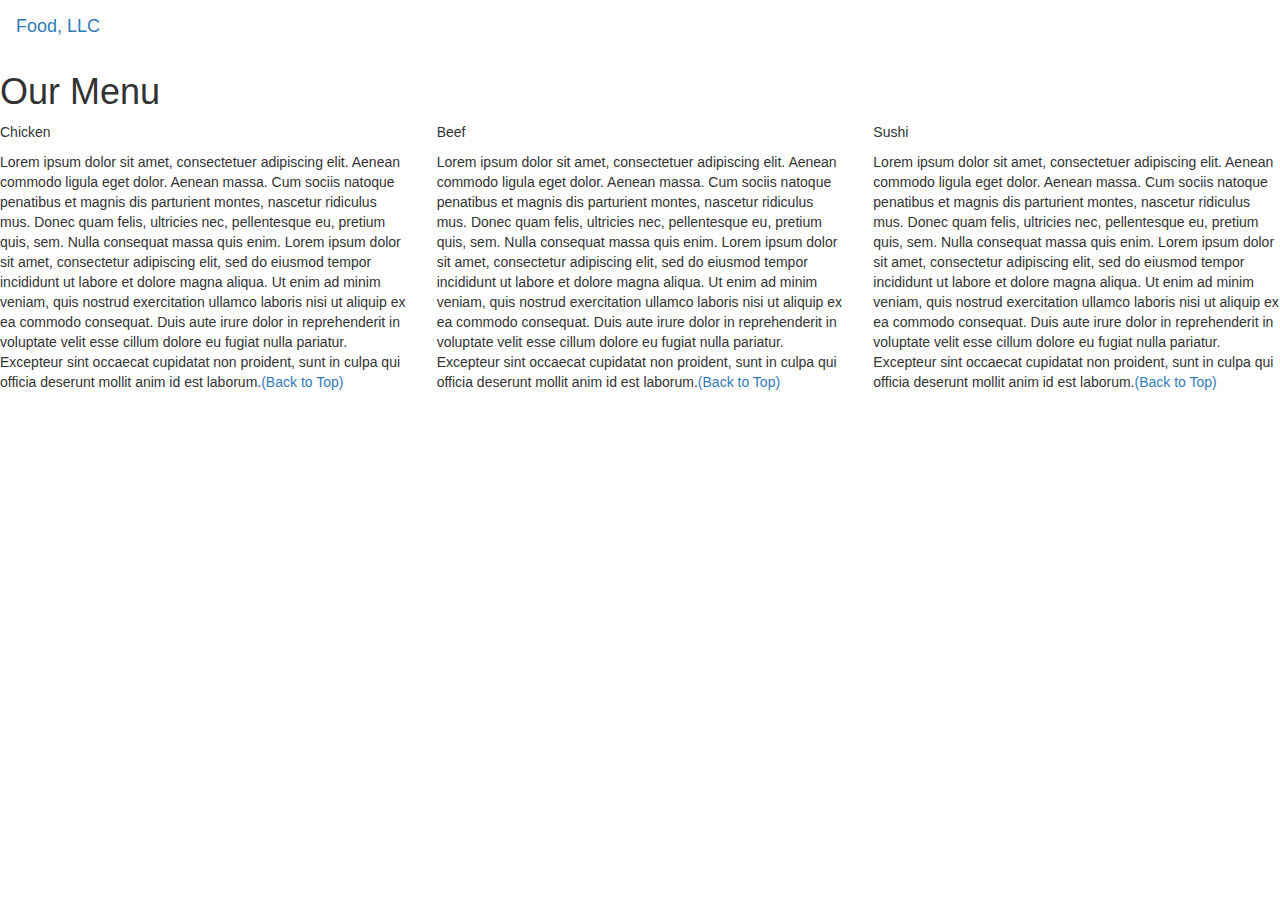
==== module3_Solutions/module3-solutionindex.html @ 773a1360 "Create module3-solutionindex.html" ====
<!DOCTYPE html>
<html>
<head>

<title>Module 3</title>

  <meta name="viewport" content="width=device-width, initial-scale=1">
  <link rel="stylesheet" href="https://maxcdn.bootstrapcdn.com/bootstrap/3.3.7/css/bootstrap.min.css">
  <script src="https://ajax.googleapis.com/ajax/libs/jquery/3.3.1/jquery.min.js"></script>
  <script src="https://maxcdn.bootstrapcdn.com/bootstrap/3.3.7/js/bootstrap.min.js"></script>

</head>

<meta name="viewport" content="width=device-width, initial-scale=1">
<link rel="stylesheet" type="text/css" href="style.css">



<body>


<nav class="navbar" id="top">
  <div class="container-fluid">

    <div class="navbar-header">
      <button type="button" class="navbar-toggle" data-toggle="collapse" data-target="#myNavbar">
        <span class="icon-bar"></span>
        <span class="icon-bar"></span>
        <span class="icon-bar"></span> 
      </button>
      <a class="navbar-brand" href="#">Food, LLC</a>
    </div>

    <div class="collapse" id="myNavbar">
      <ul class="nav navbar-nav visible-xs">
        <li><a class="menu-item" href="#">Chicken</a></li>
        <li><a class="menu-item" href="#">Beef</a></li> 
        <li><a class="menu-item" href="#">Sushi</a></li> 
      </ul>
    </div>

  </div>
</nav>

<h1 class="main-title">Our Menu</h1>



<div class="row">

  <div class="col-lg-4 col-md-6 col-sm-12">
    <div class="content-box">
      <p class="item-name">Chicken</p>
      <p>Lorem ipsum dolor sit amet, consectetuer adipiscing elit. Aenean commodo ligula eget dolor. Aenean massa. Cum sociis natoque penatibus et magnis dis parturient montes, nascetur ridiculus mus. Donec quam felis, ultricies nec, pellentesque eu, pretium quis, sem. Nulla consequat massa quis enim. Lorem ipsum dolor sit amet, consectetur adipiscing elit, sed do eiusmod tempor incididunt ut labore et dolore magna aliqua. Ut enim ad minim veniam, quis nostrud exercitation ullamco laboris nisi ut aliquip ex ea commodo consequat. Duis aute irure dolor in reprehenderit in voluptate velit esse cillum dolore eu fugiat nulla pariatur. Excepteur sint occaecat cupidatat non proident, sunt in culpa qui officia deserunt mollit anim id est laborum.<a href="#top">(Back to Top)</a></p>
    </div>
  </div>

  <div class="col-lg-4 col-md-6 col-sm-12">
    <div class="content-box">
      <p class="item-name">Beef</p>
      <p>Lorem ipsum dolor sit amet, consectetuer adipiscing elit. Aenean commodo ligula eget dolor. Aenean massa. Cum sociis natoque penatibus et magnis dis parturient montes, nascetur ridiculus mus. Donec quam felis, ultricies nec, pellentesque eu, pretium quis, sem. Nulla consequat massa quis enim. Lorem ipsum dolor sit amet, consectetur adipiscing elit, sed do eiusmod tempor incididunt ut labore et dolore magna aliqua. Ut enim ad minim veniam, quis nostrud exercitation ullamco laboris nisi ut aliquip ex ea commodo consequat. Duis aute irure dolor in reprehenderit in voluptate velit esse cillum dolore eu fugiat nulla pariatur. Excepteur sint occaecat cupidatat non proident, sunt in culpa qui officia deserunt mollit anim id est laborum.<a href="#top">(Back to Top)</a></p>
    </div>
  </div>


  <div class="col-lg-4 col-md-12 col-sm-12">
    <div class="content-box">
      <p class="item-name">Sushi</p>
      <p>Lorem ipsum dolor sit amet, consectetuer adipiscing elit. Aenean commodo ligula eget dolor. Aenean massa. Cum sociis natoque penatibus et magnis dis parturient montes, nascetur ridiculus mus. Donec quam felis, ultricies nec, pellentesque eu, pretium quis, sem. Nulla consequat massa quis enim. Lorem ipsum dolor sit amet, consectetur adipiscing elit, sed do eiusmod tempor incididunt ut labore et dolore magna aliqua. Ut enim ad minim veniam, quis nostrud exercitation ullamco laboris nisi ut aliquip ex ea commodo consequat. Duis aute irure dolor in reprehenderit in voluptate velit esse cillum dolore eu fugiat nulla pariatur. Excepteur sint occaecat cupidatat non proident, sunt in culpa qui officia deserunt mollit anim id est laborum.<a href="#top">(Back to Top)</a></p>
    </div>
  </div>

</div>


</body>
</html>
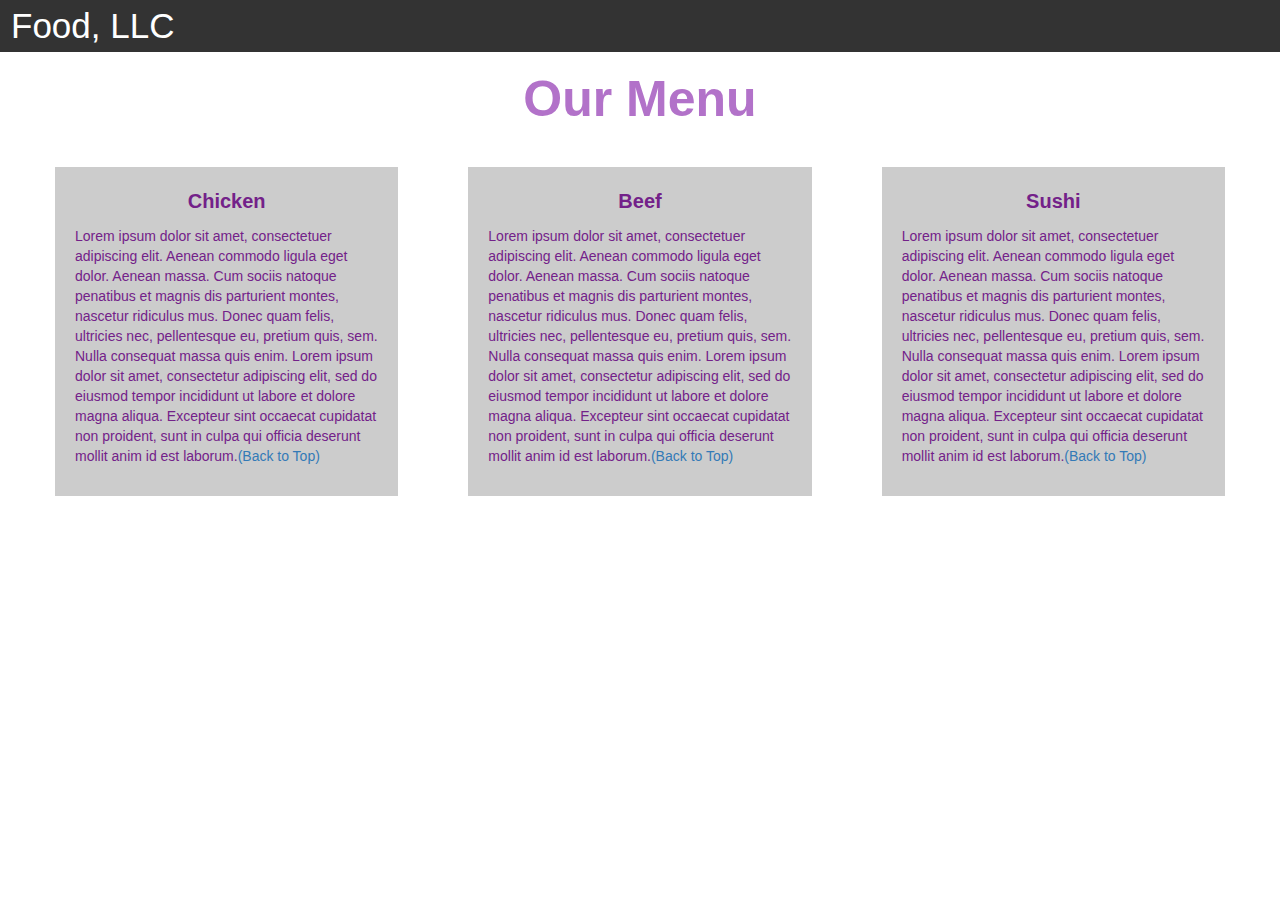
==== commit 59fcd51c: "Update module3-solutionindex.html" ====
--- a/module3_Solutions/module3-solutionindex.html
+++ b/module3_Solutions/module3-solutionindex.html
@@ -2,7 +2,7 @@
 <html>
 <head>
 
-<title>Module 3</title>
+<title>Module_3_Solutions</title>
 
   <meta name="viewport" content="width=device-width, initial-scale=1">
   <link rel="stylesheet" href="https://maxcdn.bootstrapcdn.com/bootstrap/3.3.7/css/bootstrap.min.css">
@@ -12,7 +12,7 @@
 </head>
 
 <meta name="viewport" content="width=device-width, initial-scale=1">
-<link rel="stylesheet" type="text/css" href="style.css">
+<link rel="stylesheet" type="text/css" href="module3-solution.css">
 
 
 
@@ -51,14 +51,14 @@
   <div class="col-lg-4 col-md-6 col-sm-12">
     <div class="content-box">
       <p class="item-name">Chicken</p>
-      <p>Lorem ipsum dolor sit amet, consectetuer adipiscing elit. Aenean commodo ligula eget dolor. Aenean massa. Cum sociis natoque penatibus et magnis dis parturient montes, nascetur ridiculus mus. Donec quam felis, ultricies nec, pellentesque eu, pretium quis, sem. Nulla consequat massa quis enim. Lorem ipsum dolor sit amet, consectetur adipiscing elit, sed do eiusmod tempor incididunt ut labore et dolore magna aliqua. Ut enim ad minim veniam, quis nostrud exercitation ullamco laboris nisi ut aliquip ex ea commodo consequat. Duis aute irure dolor in reprehenderit in voluptate velit esse cillum dolore eu fugiat nulla pariatur. Excepteur sint occaecat cupidatat non proident, sunt in culpa qui officia deserunt mollit anim id est laborum.<a href="#top">(Back to Top)</a></p>
+      <p>Lorem ipsum dolor sit amet, consectetuer adipiscing elit. Aenean commodo ligula eget dolor. Aenean massa. Cum sociis natoque penatibus et magnis dis parturient montes, nascetur ridiculus mus. Donec quam felis, ultricies nec, pellentesque eu, pretium quis, sem. Nulla consequat massa quis enim. Lorem ipsum dolor sit amet, consectetur adipiscing elit, sed do eiusmod tempor incididunt ut labore et dolore magna aliqua. Excepteur sint occaecat cupidatat non proident, sunt in culpa qui officia deserunt mollit anim id est laborum.<a href="#top">(Back to Top)</a></p>
     </div>
   </div>
 
   <div class="col-lg-4 col-md-6 col-sm-12">
     <div class="content-box">
       <p class="item-name">Beef</p>
-      <p>Lorem ipsum dolor sit amet, consectetuer adipiscing elit. Aenean commodo ligula eget dolor. Aenean massa. Cum sociis natoque penatibus et magnis dis parturient montes, nascetur ridiculus mus. Donec quam felis, ultricies nec, pellentesque eu, pretium quis, sem. Nulla consequat massa quis enim. Lorem ipsum dolor sit amet, consectetur adipiscing elit, sed do eiusmod tempor incididunt ut labore et dolore magna aliqua. Ut enim ad minim veniam, quis nostrud exercitation ullamco laboris nisi ut aliquip ex ea commodo consequat. Duis aute irure dolor in reprehenderit in voluptate velit esse cillum dolore eu fugiat nulla pariatur. Excepteur sint occaecat cupidatat non proident, sunt in culpa qui officia deserunt mollit anim id est laborum.<a href="#top">(Back to Top)</a></p>
+      <p>Lorem ipsum dolor sit amet, consectetuer adipiscing elit. Aenean commodo ligula eget dolor. Aenean massa. Cum sociis natoque penatibus et magnis dis parturient montes, nascetur ridiculus mus. Donec quam felis, ultricies nec, pellentesque eu, pretium quis, sem. Nulla consequat massa quis enim. Lorem ipsum dolor sit amet, consectetur adipiscing elit, sed do eiusmod tempor incididunt ut labore et dolore magna aliqua. Excepteur sint occaecat cupidatat non proident, sunt in culpa qui officia deserunt mollit anim id est laborum.<a href="#top">(Back to Top)</a></p>
     </div>
   </div>
 
@@ -66,7 +66,7 @@
   <div class="col-lg-4 col-md-12 col-sm-12">
     <div class="content-box">
       <p class="item-name">Sushi</p>
-      <p>Lorem ipsum dolor sit amet, consectetuer adipiscing elit. Aenean commodo ligula eget dolor. Aenean massa. Cum sociis natoque penatibus et magnis dis parturient montes, nascetur ridiculus mus. Donec quam felis, ultricies nec, pellentesque eu, pretium quis, sem. Nulla consequat massa quis enim. Lorem ipsum dolor sit amet, consectetur adipiscing elit, sed do eiusmod tempor incididunt ut labore et dolore magna aliqua. Ut enim ad minim veniam, quis nostrud exercitation ullamco laboris nisi ut aliquip ex ea commodo consequat. Duis aute irure dolor in reprehenderit in voluptate velit esse cillum dolore eu fugiat nulla pariatur. Excepteur sint occaecat cupidatat non proident, sunt in culpa qui officia deserunt mollit anim id est laborum.<a href="#top">(Back to Top)</a></p>
+      <p>Lorem ipsum dolor sit amet, consectetuer adipiscing elit. Aenean commodo ligula eget dolor. Aenean massa. Cum sociis natoque penatibus et magnis dis parturient montes, nascetur ridiculus mus. Donec quam felis, ultricies nec, pellentesque eu, pretium quis, sem. Nulla consequat massa quis enim. Lorem ipsum dolor sit amet, consectetur adipiscing elit, sed do eiusmod tempor incididunt ut labore et dolore magna aliqua. Excepteur sint occaecat cupidatat non proident, sunt in culpa qui officia deserunt mollit anim id est laborum.<a href="#top">(Back to Top)</a></p>
     </div>
   </div>
 
--- a/module3_Solutions/module3-solution.css
+++ b/module3_Solutions/module3-solution.css
@@ -0,0 +1,96 @@
+.container-fluid{
+	margin: 0;
+	padding: 0;
+}
+
+.navbar{
+	border-radius: 0px;
+	background-color: rgba(0,0,0,0.8);
+}
+
+.navbar-brand{
+  font-size: 35px;
+  color: white;
+  padding-left: 25px;
+}
+
+.navbar-brand:hover{
+	color: white;
+}
+
+.nav{
+	margin: 0;
+	padding: 0;
+}
+
+.navbar-nav{
+  font-size: 25px;
+  text-align: center;
+  margin: 0;
+  padding: 0;
+}
+
+.navbar-toggle{
+	border: 2px solid white;
+	margin-right: 25px;
+}
+
+.icon-bar{
+	background-color: white;
+}
+
+
+.main-title{
+  margin-bottom: 15px;
+  text-align: center;
+  color: #b272c9;
+  font-size: 50px;
+  font-family: "Comic Sans MS", cursive, sans-serif;
+  font-weight: bold;
+}
+
+li{
+	box-sizing: border-box;
+	width: 100%;
+}
+
+.menu-item{
+	padding: 0;
+	margin: 0;
+	width: 100%;
+	background-color: gray;
+	border-bottom: 1px solid black;
+	color: #b272c9;
+	display: block;
+}
+
+.menu-item:hover{
+	background-color: #67dbcb;
+	color: rgba(0,0,0,0.4);
+}
+
+
+
+.row{
+	margin: 20px;
+}
+
+.content-box{
+	margin: 20px;
+	width: auto;
+	height: auto;
+	color: #732189;
+	background-color: rgba(0,0,0,0.2);
+	font-family: "Comic Sans MS", cursive, sans-serif;
+	padding: 20px;
+}
+
+.item-name{
+	text-align: center;
+	font-size: 20px;
+	font-weight: bold;
+}
+
+#top{
+
+}